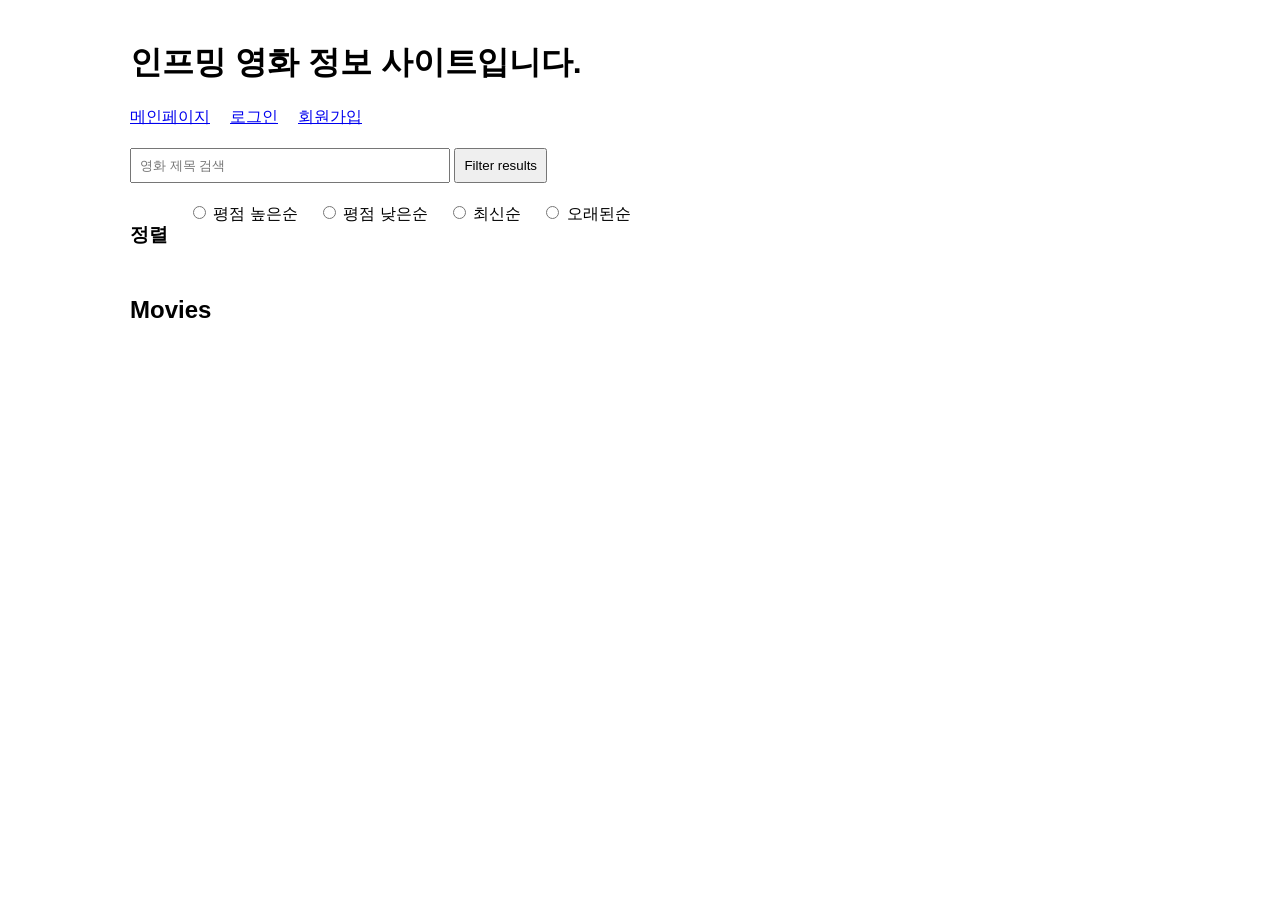
==== LAB4/index.html @ c5d0729e "Add files via upload" ====
<!DOCTYPE html>
<html>

<head>

<meta charset="UTF-8">
<title>Movie Site</title>

<link
rel="stylesheet"
href="main.css">

</head>

<body>

<div class="container">

<h1>
인프밍 영화 정보 사이트입니다.
</h1>

<nav>

<a href="index.html">
메인페이지
</a>

<a href="login.html">
로그인
</a>

<a href="signup.html">
회원가입
</a>

</nav>


<div class="search">

<input
id="keyword"
placeholder="영화 제목 검색">

<button
onclick="searchMovie()">

Filter results

</button>

</div>


<div class="sort">

<h3>정렬</h3>

<label>
<input
type="radio"
name="sort"
onclick="sortMovie('ratingDesc')">

평점 높은순
</label>


<label>

<input
type="radio"
name="sort"
onclick="sortMovie('ratingAsc')">

평점 낮은순

</label>


<label>

<input
type="radio"
name="sort"
onclick="sortMovie('dateDesc')">

최신순

</label>


<label>

<input
type="radio"
name="sort"
onclick="sortMovie('dateAsc')">

오래된순

</label>

</div>


<h2>
Movies
</h2>


<div id="movie-list">

</div>

</div>

<script src="script.js"></script>

</body>

</html>
---- LAB4/main.css ----
body{
margin:0;
font-family:sans-serif;
}


.container{
max-width:1020px;
margin:auto;
padding:20px;
}


nav{
display:flex;
gap:20px;
margin-bottom:20px;
}


.search{
margin-bottom:20px;
}


.search input{
width:300px;
padding:8px;
}


.search button{
padding:8px;
}


.sort{
display:flex;
gap:20px;
margin-bottom:30px;
flex-wrap:wrap;
}


#movie-list{
display:grid;
grid-template-columns:
repeat(3,1fr);
gap:20px;
}


.movie{
position:relative;
border:1px solid #ddd;
padding:10px;
}


.movie img{
width:100%;
height:400px;
object-fit:cover;
display:block;
}


.overview{
display:none;
position:absolute;
top:10px;
left:10px;
width:calc(100% - 20px);
height:400px;
box-sizing:border-box;
background:rgba(0,0,0,0.8);
color:white;
padding:20px;
overflow:auto;
}


.movie:hover .overview{
display:block;
}


.movie:hover .overview{
display:block;
}
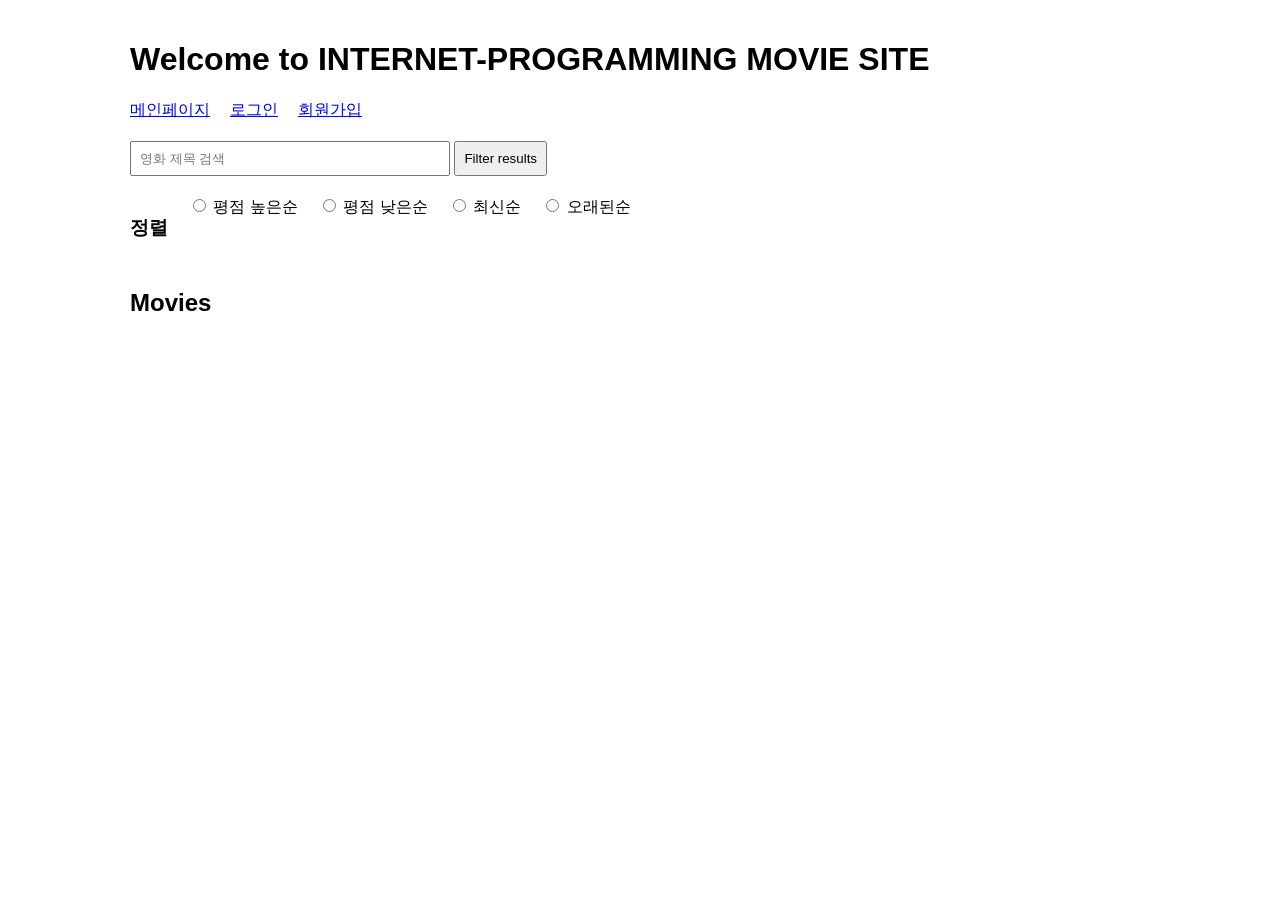
==== commit 51c0a99d: "Add files via upload" ====
--- a/LAB4/index.html
+++ b/LAB4/index.html
@@ -6,9 +6,7 @@
 <meta charset="UTF-8">
 <title>Movie Site</title>
 
-<link
-rel="stylesheet"
-href="main.css">
+<link rel="stylesheet" href="main.css">
 
 </head>
 
@@ -17,7 +15,7 @@
 <div class="container">
 
 <h1>
-인프밍 영화 정보 사이트입니다.
+Welcome to INTERNET-PROGRAMMING MOVIE SITE
 </h1>
 
 <nav>
